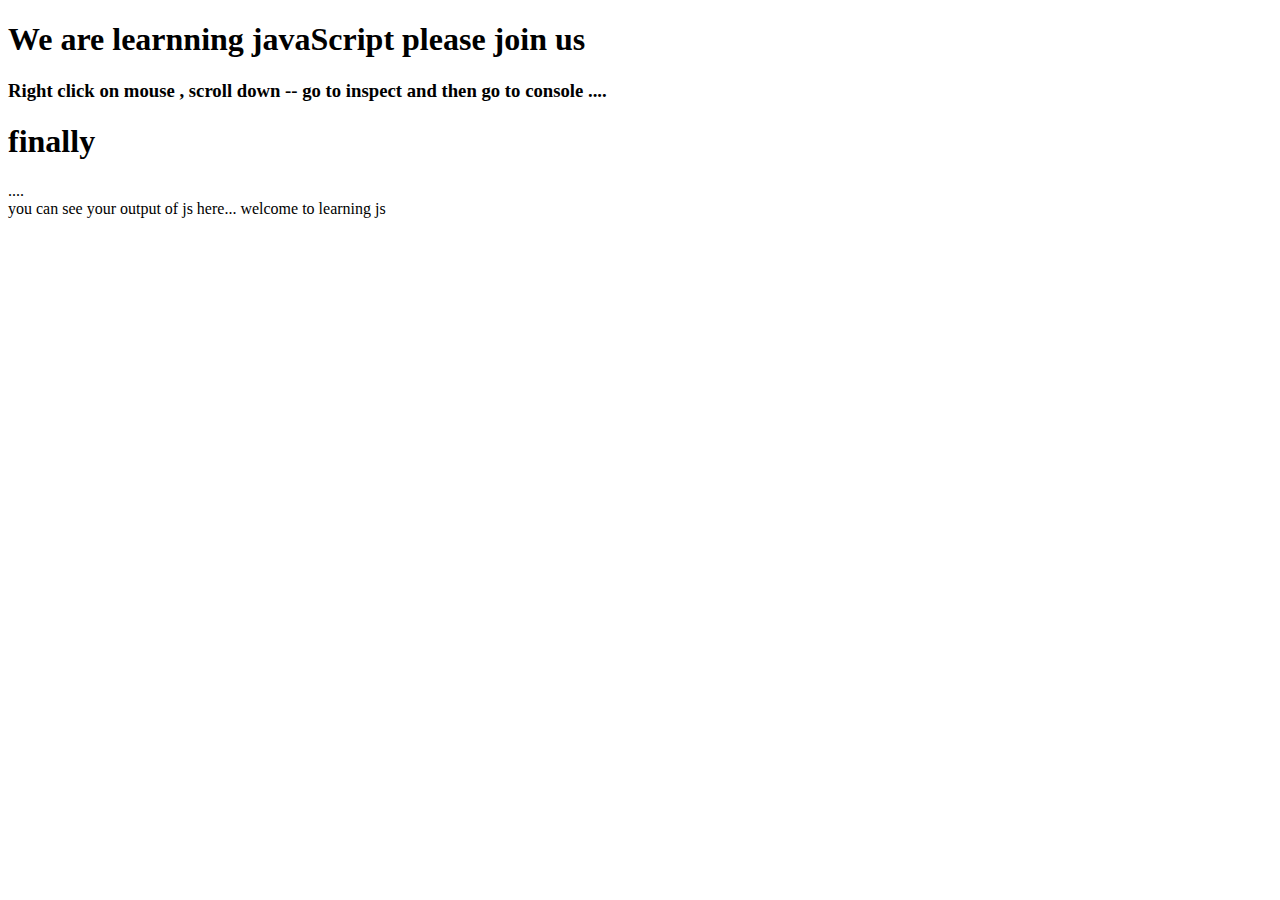
==== Learn-JS/index.html @ dad8dc82 "learnning" ====
<!DOCTYPE html>
<html lang="en">

<head>
    <meta charset="UTF-8">
    <meta name="viewport" content="width=device-width, initial-scale=1.0">
    <title>Document</title>
</head>

<body>

    <body>
        <!-- javascript is a programming language  -->
        <h1>We are learnning javaScript please join us</h1>
        <h3>
            Right click on mouse , scroll down -- go to inspect and then go to console ....<h1>finally</h1> ....<br />
            you can see your output of js here...
        </h3>
    </body>
    <!-- <script src="var-Dtype.js"></script> -->
    <script src="index01.js"></script>
    <!-- <script src="Aryfunc.js"></script> -->
    <!-- <script src="Aryfunc.js"></script> -->
    <!-- <script src="function.js"></script> -->
    <!-- <script src="loop.js"></script> -->
    <!-- <script src="strings.js"></script> -->



</body>

</html>
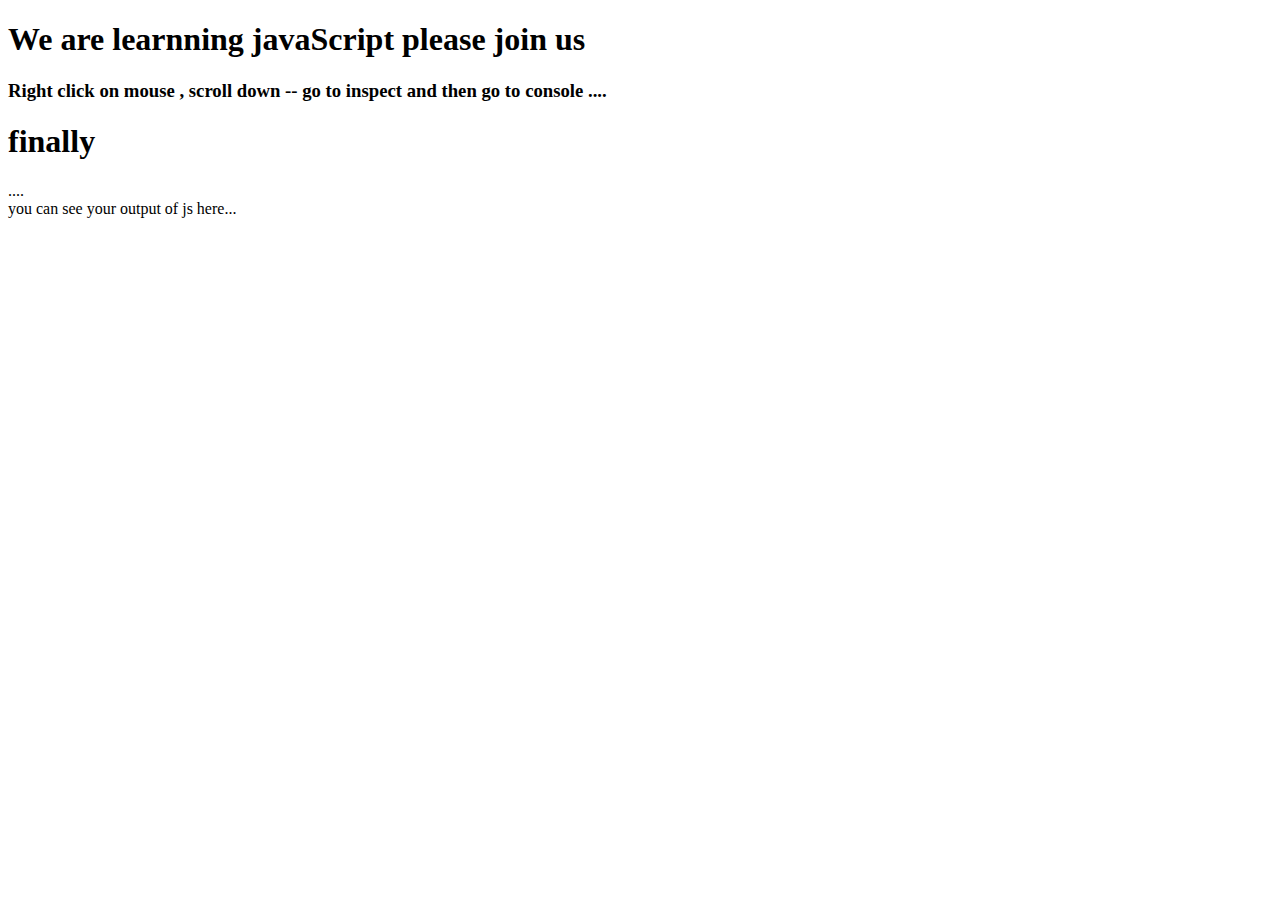
==== commit e32ab553: "learnning" ====
--- a/Learn-JS/index.html
+++ b/Learn-JS/index.html
@@ -18,9 +18,10 @@
         </h3>
     </body>
     <!-- <script src="var-Dtype.js"></script> -->
-    <script src="index01.js"></script>
+    <!-- <script src="index01.js"></script> -->
     <!-- <script src="Aryfunc.js"></script> -->
-    <!-- <script src="Aryfunc.js"></script> -->
+    <script src="conditional.js"></script>
+
     <!-- <script src="function.js"></script> -->
     <!-- <script src="loop.js"></script> -->
     <!-- <script src="strings.js"></script> -->
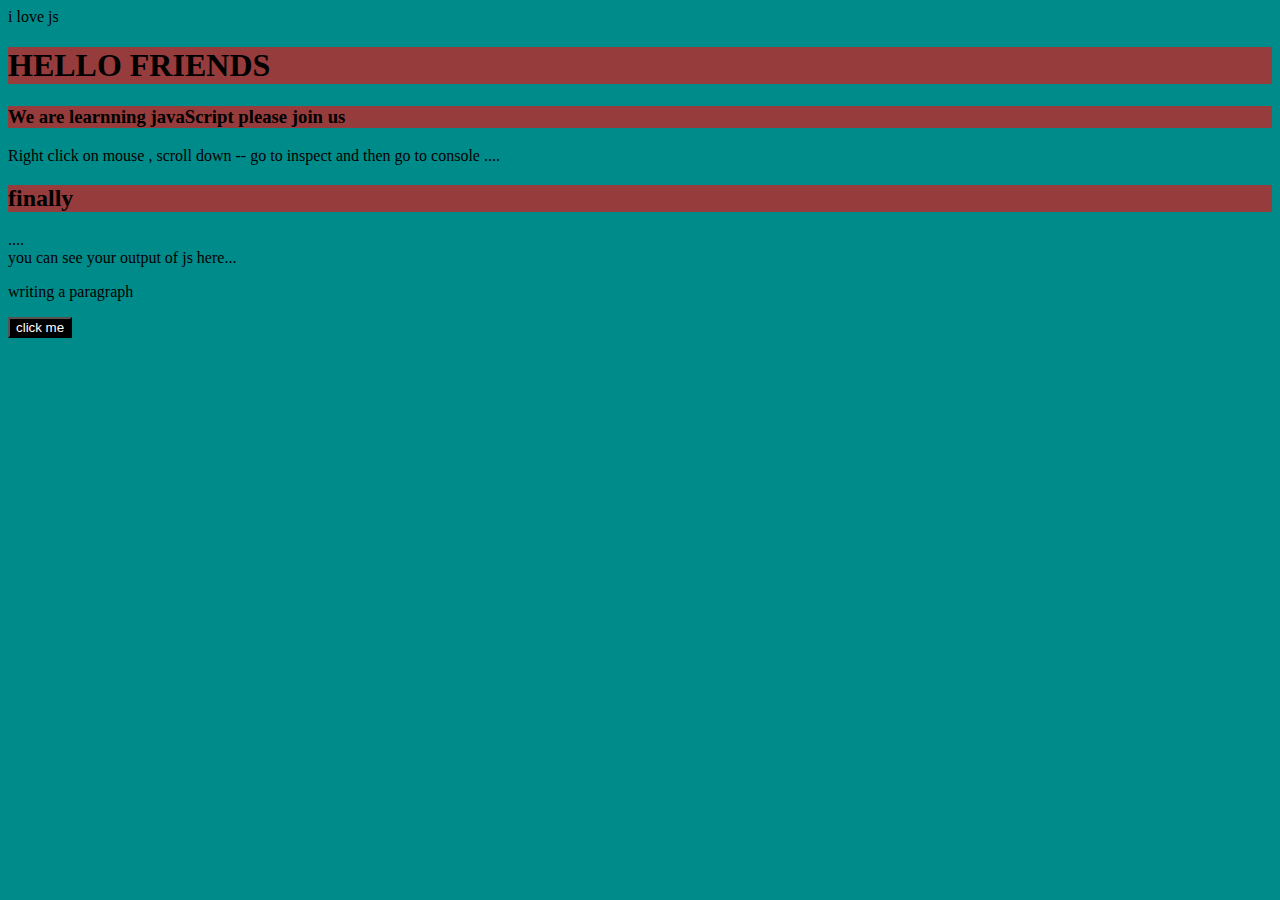
==== commit c8bc3700: "lernning" ====
--- a/Learn-JS/index.html
+++ b/Learn-JS/index.html
@@ -10,21 +10,28 @@
 <body>
 
     <body>
+        <link rel="stylesheet" href="style.css">
         <!-- javascript is a programming language  -->
-        <h1>We are learnning javaScript please join us</h1>
-        <h3>
-            Right click on mouse , scroll down -- go to inspect and then go to console ....<h1>finally</h1> ....<br />
-            you can see your output of js here...
-        </h3>
+        <div>i love js</div>
+        <h1 class="heading-class">HELLO FRIENDS </h1>
+        <h3 class="heading-class">We are learnning javaScript please join us</h3>
+        <p>
+            Right click on mouse , scroll down -- go to inspect and then go to console ....
+        <h2 class="heading-class">finally</h2> ....<br />
+        you can see your output of js here...
+        </p>
+        <p> writing a paragraph</p>
+        <button id="btn">click me </button>
     </body>
     <!-- <script src="var-Dtype.js"></script> -->
     <!-- <script src="index01.js"></script> -->
     <!-- <script src="Aryfunc.js"></script> -->
-    <script src="conditional.js"></script>
+    <!-- <script src="con&OP_statements.js"></script> -->
 
+    <script src="DOM.js"></script>
     <!-- <script src="function.js"></script> -->
-    <!-- <script src="loop.js"></script> -->
-    <!-- <script src="strings.js"></script> -->
+    <!-- <script src="loop&String.js"></script> -->
+
 
 
 
--- a/Learn-JS/style.css
+++ b/Learn-JS/style.css
@@ -0,0 +1,11 @@
+body{
+    background-color: darkcyan;
+}
+.heading-class{
+    background-color: rgb(151, 60, 60);
+}
+button{
+    background-color: black;
+color: white;
+
+}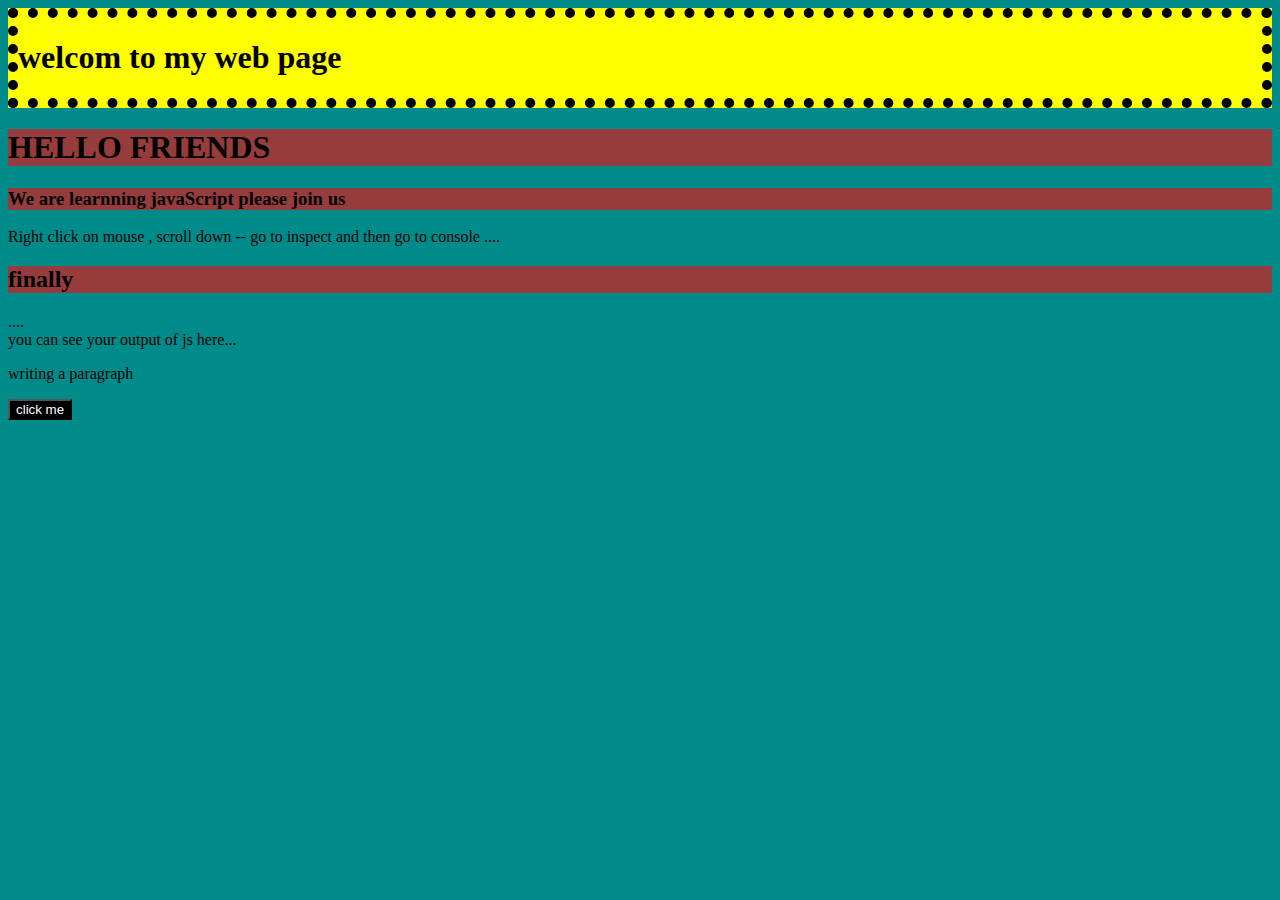
==== commit 9bcf77b9: "learnning" ====
--- a/Learn-JS/index.html
+++ b/Learn-JS/index.html
@@ -9,18 +9,21 @@
 
 <body>
 
-    <body>
+    <body id="content">
         <link rel="stylesheet" href="style.css">
         <!-- javascript is a programming language  -->
-        <div>i love js</div>
-        <h1 class="heading-class">HELLO FRIENDS </h1>
+        <div id="div" class="xyz" style="border: 2px solid black; background-color: rgb(185, 121, 24) ; padding: 20px; "
+            onclick="abc()">i
+            love js
+        </div>
+        <h1 class="heading-class" id="hed">HELLO FRIENDS </h1>
         <h3 class="heading-class">We are learnning javaScript please join us</h3>
         <p>
             Right click on mouse , scroll down -- go to inspect and then go to console ....
         <h2 class="heading-class">finally</h2> ....<br />
         you can see your output of js here...
         </p>
-        <p> writing a paragraph</p>
+        <p id="para"> writing a paragraph</p>
         <button id="btn">click me </button>
     </body>
     <!-- <script src="var-Dtype.js"></script> -->
--- a/Learn-JS/style.css
+++ b/Learn-JS/style.css
@@ -8,4 +8,4 @@
     background-color: black;
 color: white;
 
-}+}
